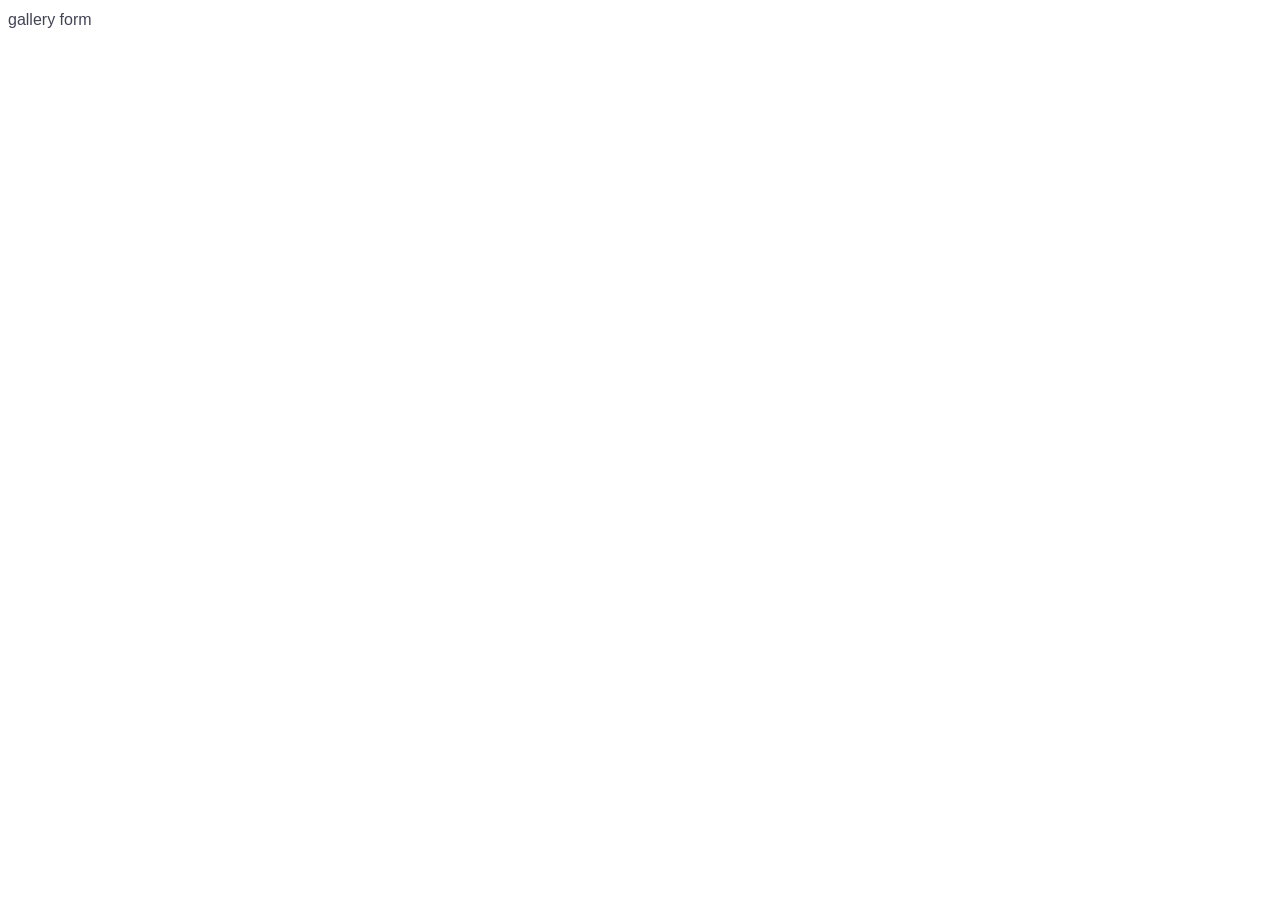
==== src/index.html @ 21f452d6 "2 correct" ====
<!DOCTYPE html>
<html lang="en">
<head>
    <meta charset="UTF-8">
    <meta name="viewport" content="width=device-width, initial-scale=1.0">
    <title>Document</title>
    <link rel="stylesheet" href="./css/styles.css">
</head>
<body>
    <div class="container">
        <a href="./1-gallery.html">gallery</a>
        <a href="./2-form.html">form</a>
    </div>
</body>
</html>
---- src/css/styles.css ----
/**
  |============================
  | include css partials with
  | default @import url()
  |============================
*/
@import url('./reset.css');
@import url('./vite-promo.css');
@import url('./header.css');

:root {
  font-family: Inter, Avenir, Helvetica, Arial, sans-serif;
  font-size: 16px;
  line-height: 24px;
  font-weight: 400;

  color: #242424;
  background-color: rgba(255, 255, 255, 0.87);

  font-synthesis: none;
  text-rendering: optimizeLegibility;
  -webkit-font-smoothing: antialiased;
  -moz-osx-font-smoothing: grayscale;
  -webkit-text-size-adjust: 100%;
}
body {
  font-family: "Roboto", sans-serif;
  color: #434455;
  background-color: #fff;
}

h1,
h2,
h3,
h4,
h5,
h6,
p {
  margin: 0;
}

a {
  text-decoration: none;
}

ul,
ol {
  list-style: none;
  padding: 0;
  margin: 0;
}
.container {
  min-width: 320px;
  padding: 0px;
  margin: 0 auto;
  max-width: 1440px;
  align-items: center;
}
  img {
    display: flex;
    max-width: 100%;
    height: auto;
    width: 360px;
    height: 200px;
}
.gallery-link {
  text-decoration: none;
}
ul {
  display: flex;
  justify-content: space-around;
  flex-wrap: wrap;
  user-select: none;
  list-style: none;
}


.gallery {
  display: flex;
  list-style: none;
  width: 408px;
  padding: 0px;
  background-color: white;
  box-shadow: 0px 0px 5px rgba(0, 0, 0, 0.2);
  border-radius: 8px;
  border-color: black;
  margin: 24px;
  counter-increment: my-counter;
}
.gallery-item {
  display: flex;
  list-style: none;
  width: 408px;
  padding: 0px;
  background-color: white;
  box-shadow: 0px 0px 5px rgba(0, 0, 0, 0.2);
  border-radius: 5px;
  border-color: black;
  margin: 24px;
  counter-increment: my-counter;
}
.gallery-item img {
  width: 360px;
  height: 200px;
  border-radius: 5px;
  margin: 5px;
}

.gallery-item p {
  font-size: 1rem;
  margin: 0px;
}
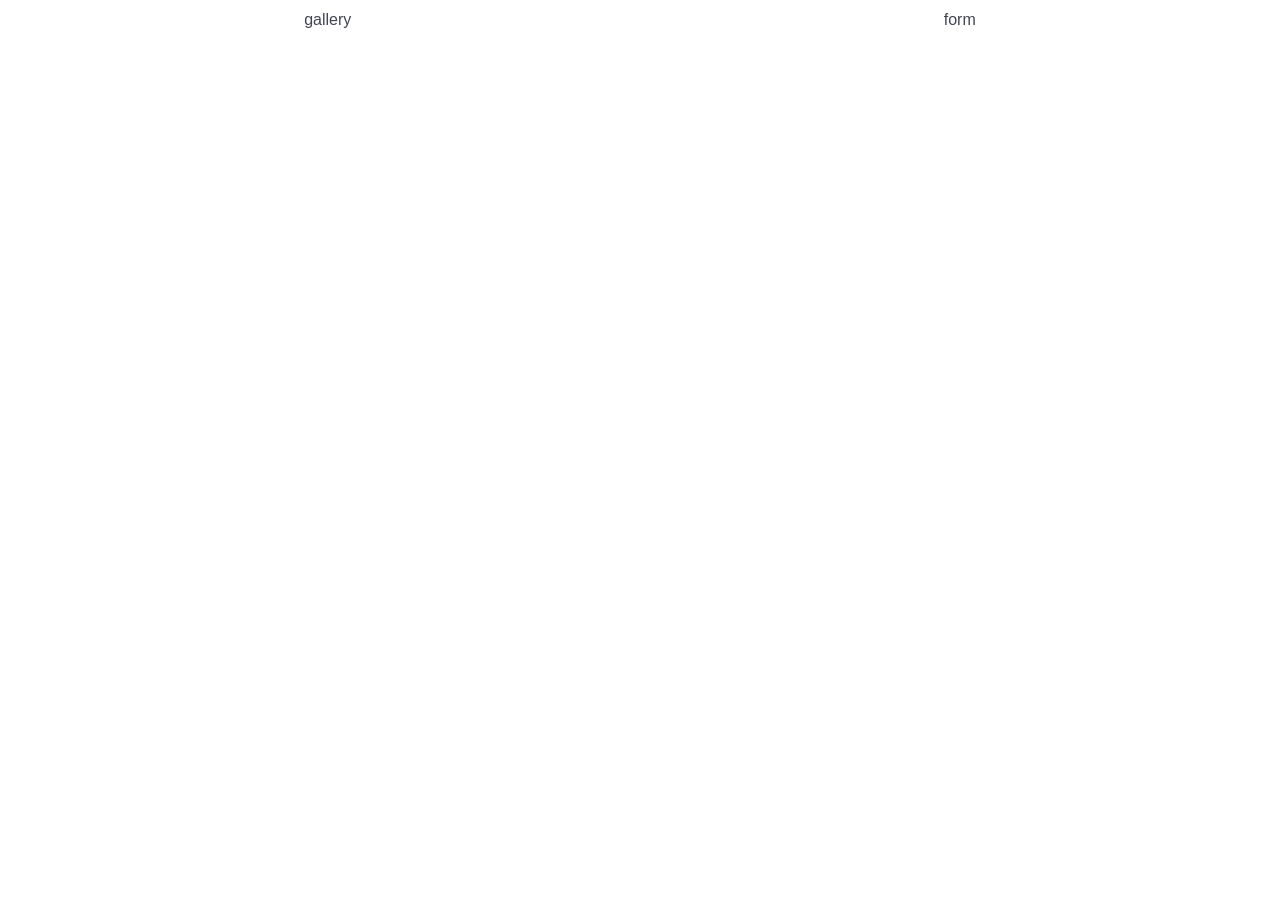
==== commit e2b29d76: "summ 4" ====
--- a/src/index.html
+++ b/src/index.html
@@ -7,9 +7,11 @@
     <link rel="stylesheet" href="./css/styles.css">
 </head>
 <body>
-    <div class="container">
-        <a href="./1-gallery.html">gallery</a>
-        <a href="./2-form.html">form</a>
-    </div>
+    
+       <ul class="gallery-container">
+            <a class="gallery-link" href="./1-gallery.html">gallery</a>
+            <a class="form-link" href="./2-form.html">form</a>
+       </ul>
+    
 </body>
 </html>
--- a/src/css/styles.css
+++ b/src/css/styles.css
@@ -49,11 +49,21 @@
   padding: 0;
   margin: 0;
 }
+
 .container {
+  min-width: 330px;
+  padding: 0px;
+  margin: 0 auto;
+  max-width: 1440px;
+  align-items: center;
+}
+
+.gallery-container {
+  display: flex;
   min-width: 320px;
   padding: 0px;
   margin: 0 auto;
-  max-width: 1440px;
+  max-width: 1400px;
   align-items: center;
 }
   img {
@@ -63,6 +73,11 @@
     width: 360px;
     height: 200px;
 }
+
+.form-link {
+  text-decoration: none;
+}
+
 .gallery-link {
   text-decoration: none;
 }
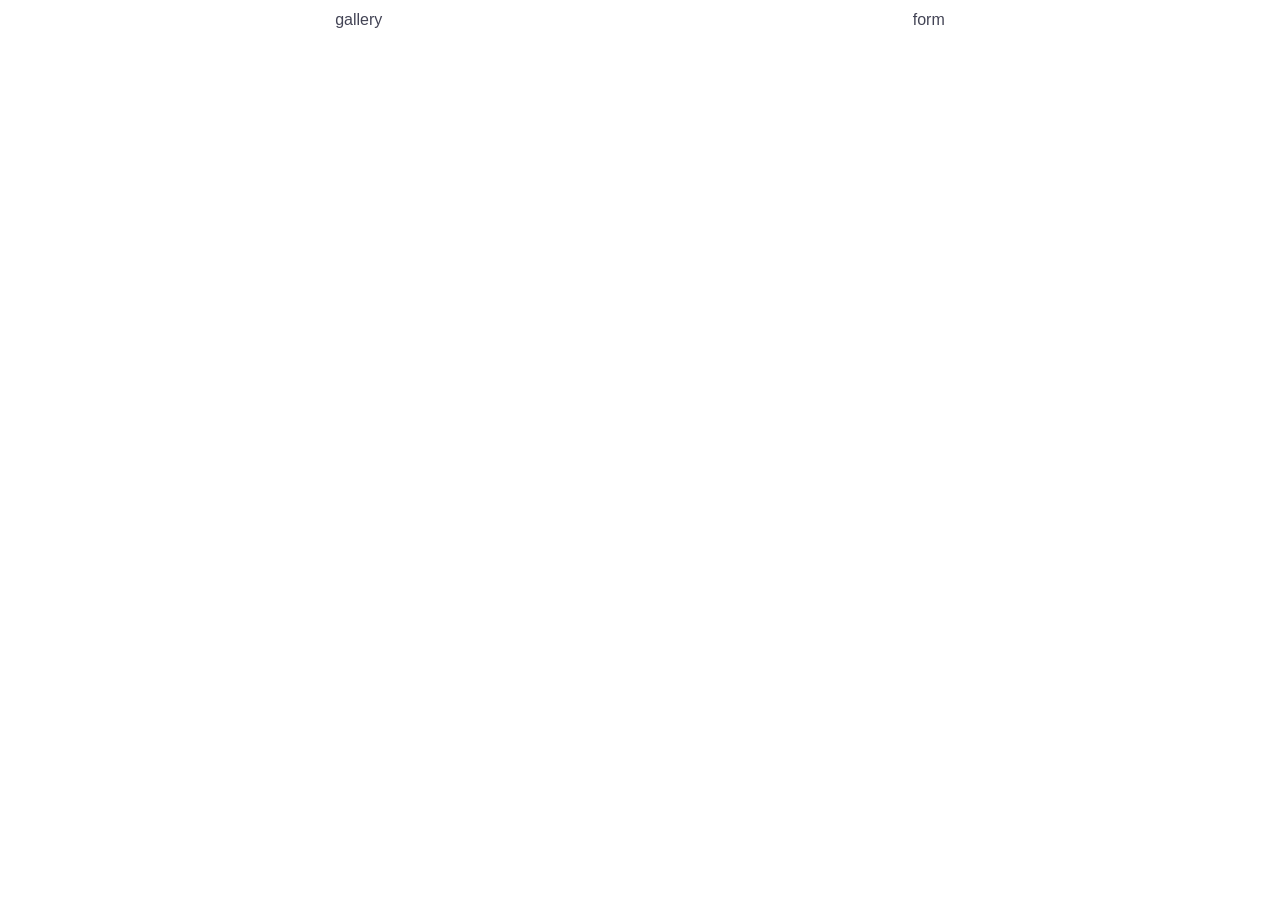
==== commit 25eeb2bf: "summ recvast" ====
--- a/src/index.html
+++ b/src/index.html
@@ -8,9 +8,14 @@
 </head>
 <body>
     
-       <ul class="gallery-container">
-            <a class="gallery-link" href="./1-gallery.html">gallery</a>
-            <a class="form-link" href="./2-form.html">form</a>
+       <ul class="container">
+        
+          <li > 
+            <a  href="./1-gallery.html">gallery</a>
+          </li>
+            <li >
+               <a  href="./2-form.html">form</a>
+               </li>
        </ul>
     
 </body>
--- a/src/css/styles.css
+++ b/src/css/styles.css
@@ -1,9 +1,4 @@
-/**
-  |============================
-  | include css partials with
-  | default @import url()
-  |============================
-*/
+
 @import url('./reset.css');
 @import url('./vite-promo.css');
 @import url('./header.css');
@@ -51,20 +46,11 @@
 }
 
 .container {
-  min-width: 330px;
+  width: 1140px;
   padding: 0px;
   margin: 0 auto;
-  max-width: 1440px;
   align-items: center;
-}
-
-.gallery-container {
   display: flex;
-  min-width: 320px;
-  padding: 0px;
-  margin: 0 auto;
-  max-width: 1400px;
-  align-items: center;
 }
   img {
     display: flex;
@@ -93,25 +79,25 @@
 .gallery {
   display: flex;
   list-style: none;
-  width: 408px;
+  width: 1128px;
   padding: 0px;
   background-color: white;
-  box-shadow: 0px 0px 5px rgba(0, 0, 0, 0.2);
+  box-shadow: 0px 0px 2px rgba(0, 0, 0, 0.2);
   border-radius: 8px;
   border-color: black;
-  margin: 24px;
+  margin: 0px;
   counter-increment: my-counter;
 }
 .gallery-item {
   display: flex;
   list-style: none;
-  width: 408px;
+  width: 380px;
   padding: 0px;
   background-color: white;
-  box-shadow: 0px 0px 5px rgba(0, 0, 0, 0.2);
+  box-shadow: 0px 0px 2px rgba(0, 0, 0, 0.2);
   border-radius: 5px;
   border-color: black;
-  margin: 24px;
+  margin: 10px;
   counter-increment: my-counter;
 }
 .gallery-item img {
